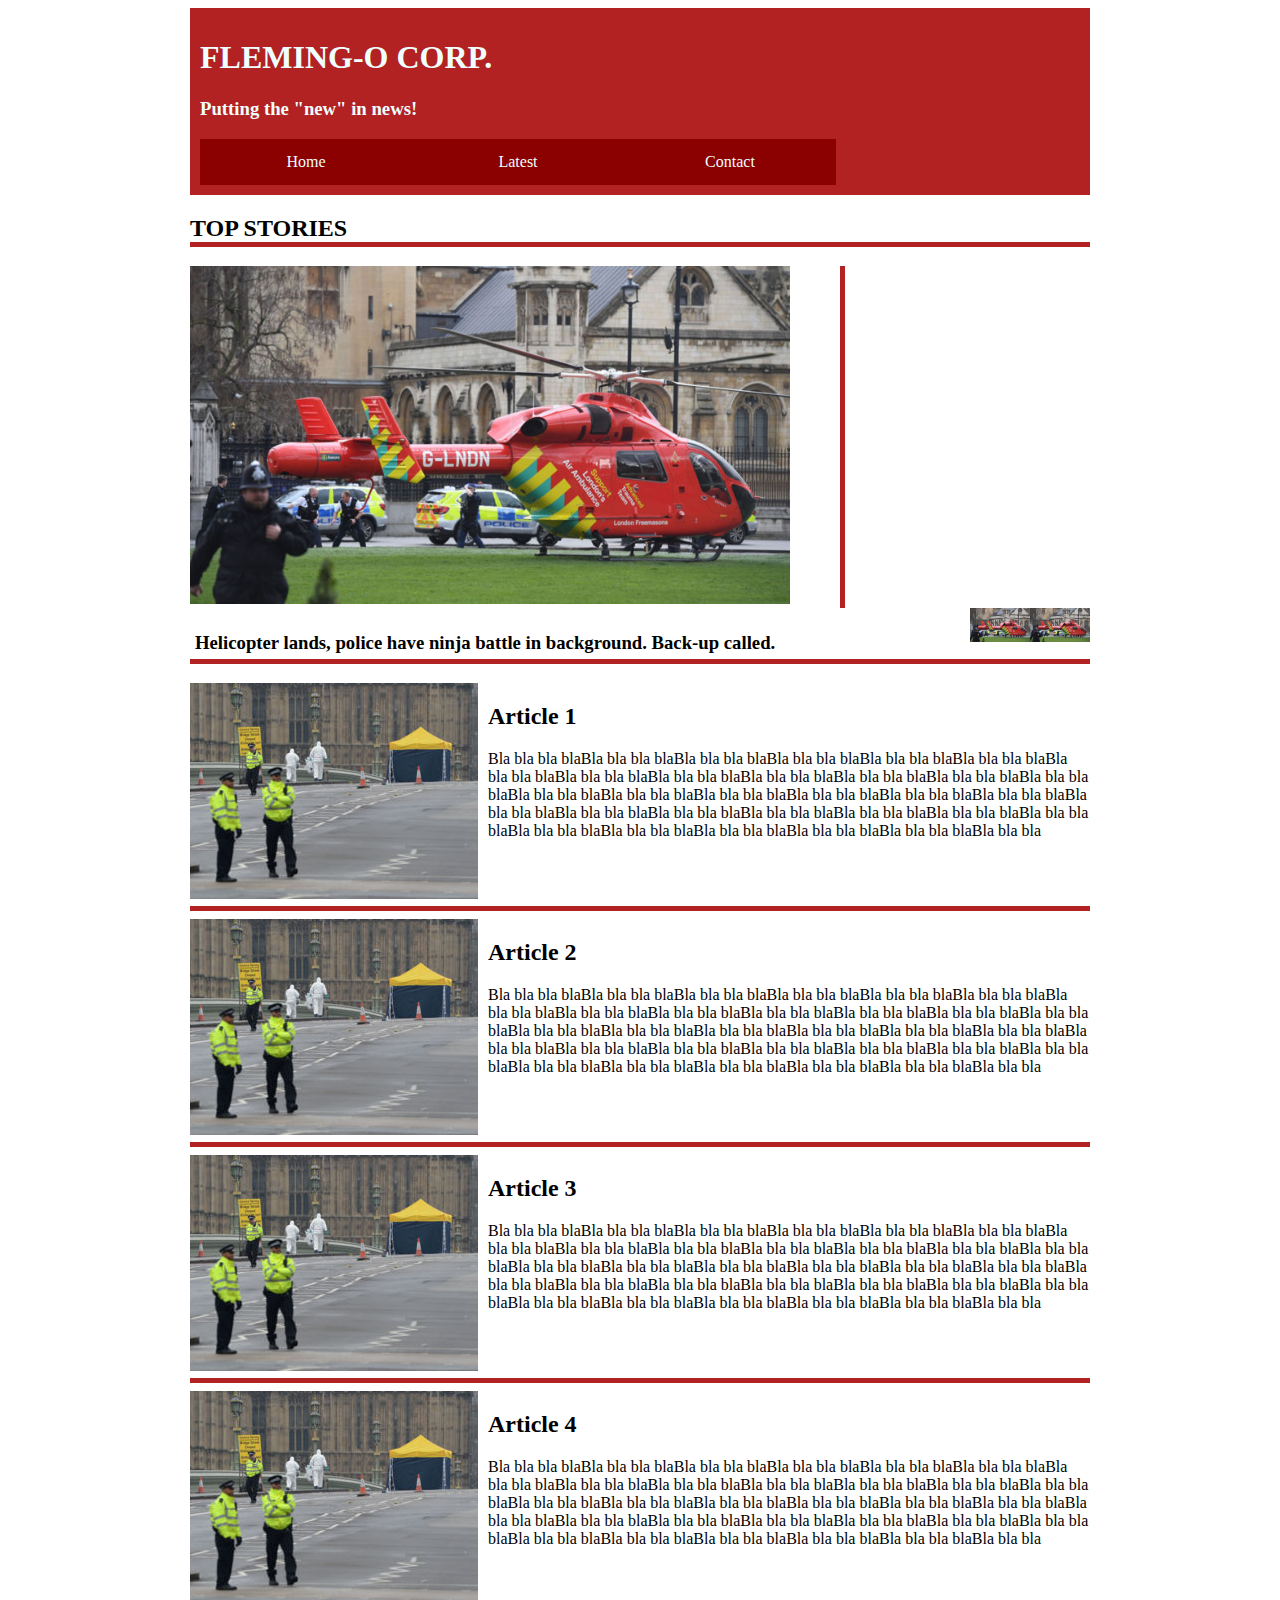
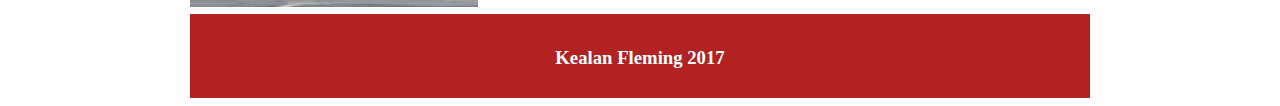
==== index.html @ 0890cada "Add a message here that you added or changed" ====
<!DOCTYPE html>
<html>
    <head>
    <meta http-equiv="Content-Type" content="text/html; charset+utf-8">
        <title> FLEMING-O CORP </title>
        <link href="css/styles.css" rel="stylesheet" type="text/css" />
    </head>
    
    <div id="container">
    <body>
            
        <header>
        
        <h1 id="corp">FLEMING-O CORP.</h1>
        <H3>Putting the "new" in news!</H3>
        
        <nav>  
                <a href="homepage.html" id=navbar1>Home</a>
                <a href="Latest.html" id=navbar2>Latest</a>
                <a href="Contact.html" id=navbar3>Contact</a>
        </nav>
        
        </header>
        
        <h2 id="stories">TOP STORIES</h2>
        
        <div id="featured">
            <a>
            <img src="img/helicopter.jpeg" alt="Test Pic" style="width:600px"; id="Heli">
            </a>
        </div>
        <div id="featured2">
            <a>
            <img src="img/helicopter.jpeg" alt="Test Pic" style=float:right;width:60px; id="Heli">
            </a>
               <a>
            <img src="img/helicopter.jpeg" alt="Test Pic" style=float:right;width:60px; id="Heli">
            </a>
        </div>
        
        <H3 id="title">Helicopter lands, police have ninja battle in background. Back-up called.</H3>
        
        <div id="article1">
        <img src="img/twopolice.jpeg" alt="pigs" style=float:left;heigth:120px; id="pigs">
        <h2>Article 1</h2>
        <p>Bla bla bla blaBla bla bla blaBla bla bla blaBla bla bla blaBla bla bla blaBla bla bla blaBla bla bla blaBla bla bla blaBla bla bla blaBla bla bla blaBla bla bla blaBla bla bla blaBla bla bla blaBla bla bla blaBla bla bla blaBla bla bla blaBla bla bla blaBla bla bla blaBla bla bla blaBla bla bla blaBla bla bla blaBla bla bla blaBla bla bla blaBla bla bla blaBla bla bla blaBla bla bla blaBla bla bla blaBla bla bla blaBla bla bla blaBla bla bla blaBla bla bla blaBla bla bla </p>
        </div>
        <div id="article2">
            <img src="img/twopolice.jpeg" alt="pigs" style=float:left;heigth:120px; id="pigs">
        <h2>Article 2</h2>
        <p>Bla bla bla blaBla bla bla blaBla bla bla blaBla bla bla blaBla bla bla blaBla bla bla blaBla bla bla blaBla bla bla blaBla bla bla blaBla bla bla blaBla bla bla blaBla bla bla blaBla bla bla blaBla bla bla blaBla bla bla blaBla bla bla blaBla bla bla blaBla bla bla blaBla bla bla blaBla bla bla blaBla bla bla blaBla bla bla blaBla bla bla blaBla bla bla blaBla bla bla blaBla bla bla blaBla bla bla blaBla bla bla blaBla bla bla blaBla bla bla blaBla bla bla blaBla bla bla
        </p>
        </div>
        <div id="article3">
            <img src="img/twopolice.jpeg" alt="pigs" style=float:left;heigth:120px; id="pigs">
        <h2>Article 3</h2>
        <p>Bla bla bla blaBla bla bla blaBla bla bla blaBla bla bla blaBla bla bla blaBla bla bla blaBla bla bla blaBla bla bla blaBla bla bla blaBla bla bla blaBla bla bla blaBla bla bla blaBla bla bla blaBla bla bla blaBla bla bla blaBla bla bla blaBla bla bla blaBla bla bla blaBla bla bla blaBla bla bla blaBla bla bla blaBla bla bla blaBla bla bla blaBla bla bla blaBla bla bla blaBla bla bla blaBla bla bla blaBla bla bla blaBla bla bla blaBla bla bla blaBla bla bla blaBla bla bla  </p>
        </div>
        <div id="article4">
            <img src="img/twopolice.jpeg" alt="pigs" style=float:left;heigth:120px; id="pigs">
        <h2>Article 4</h2>
        <p>Bla bla bla blaBla bla bla blaBla bla bla blaBla bla bla blaBla bla bla blaBla bla bla blaBla bla bla blaBla bla bla blaBla bla bla blaBla bla bla blaBla bla bla blaBla bla bla blaBla bla bla blaBla bla bla blaBla bla bla blaBla bla bla blaBla bla bla blaBla bla bla blaBla bla bla blaBla bla bla blaBla bla bla blaBla bla bla blaBla bla bla blaBla bla bla blaBla bla bla blaBla bla bla blaBla bla bla blaBla bla bla blaBla bla bla blaBla bla bla blaBla bla bla blaBla bla bla </p>
        </div>
        
    </body>
    <footer>
        <h3> Kealan Fleming 2017</h3>
    </footer>
    </div>
</html>
---- css/styles.css ----
#container{
    margin-left: auto;
    margin-right: auto;
    max-width: 900px;
    align-content: center;
    background-color: white;
}
html{
    background-image: 
}
header{
    background-color: firebrick;
    color: azure;
    padding: 10px;
}
h3{
    padding-top: 0px;
}
#corp{
    font-family:serif;
}
nav{
    list-style-type: none;
    margin: 0;
    padding: 0;
    overflow: hidden;
}
#navbar1{
    font-family: serif;
    width: 180px;
    float: left;
    display: block;
    color: azure;
    text-align: center;
    padding: 14px 16px;
    text-decoration: none;
    background-color: darkred;
}
#navbar2{
    font-family: serif;
    width: 180px;
    float: left;
    display: block;
    color: azure;
    text-align: center;
    padding: 14px 16px;
    text-decoration: none;
    background-color: darkred;
}
#navbar3{
    font-family: serif;
    width: 180px;
    float: left;
    display: block;
    color: azure;
    text-align: center;
    padding: 14px 16px;
    text-decoration: none;
    background-color: darkred;
}
#navbar1:hover,#navbar2:hover,#navbar3:hover{
    background-color: red;
}
#stories{
    border-bottom: 5px solid firebrick;
}
#title{
    border-bottom: 5px solid firebrick;
    padding: 5px;
}
footer{
    background-color: firebrick;
    color: azure;
    text-align: center;
    padding-top: 10px;
    padding-bottom: 10px;
}
#featured{
    border-right: 5px solid firebrick;
    width: 650px;
}
#article1{
    border-bottom: 5px solid firebrick;
    border-top: 1px solid white;
    padding-bottom: 50px;
}
#article2{
    border-bottom: 5px solid firebrick;
    padding-top: 8px;
    padding-bottom: 50px;
}
#article3{
    border-bottom: 5px solid firebrick;
    padding-top: 8px;
    padding-bottom: 50px;
}
#article4{
    border-bottom: 5px solid firebrick;
    padding-top: 8px;
    padding-bottom: 50px;
}
#pigs{
    padding-right: 10px;
}
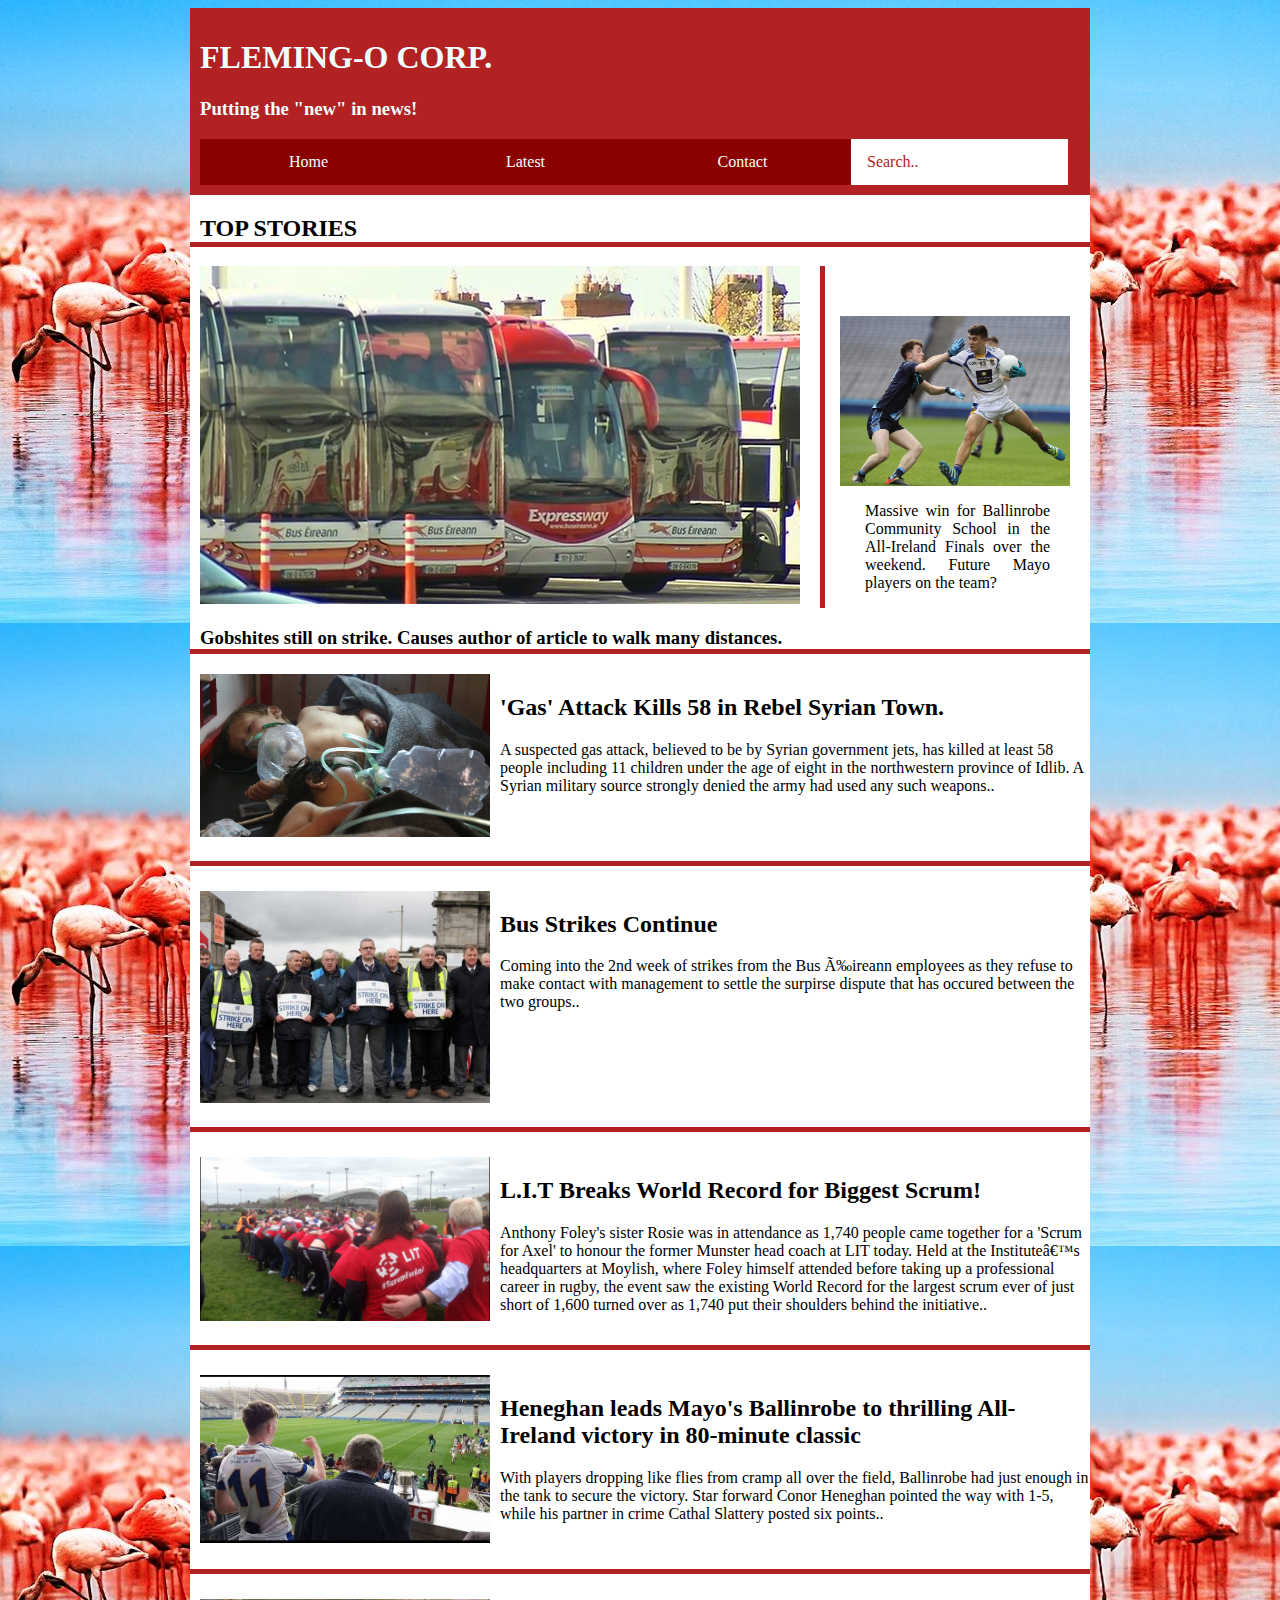
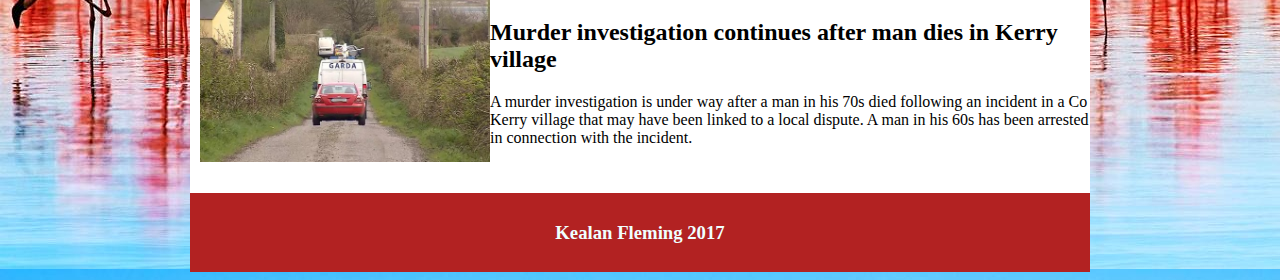
==== commit d622c4d5: "Add a message here that you added or changed" ====
--- a/index.html
+++ b/index.html
@@ -15,53 +15,79 @@
         <H3>Putting the "new" in news!</H3>
         
         <nav>  
-                <a href="homepage.html" id=navbar1>Home</a>
+                <a href="index.html" id=navbar1>Home</a>
                 <a href="Latest.html" id=navbar2>Latest</a>
                 <a href="Contact.html" id=navbar3>Contact</a>
+                <a id="search">Search..</a>
         </nav>
         
         </header>
         
         <h2 id="stories">TOP STORIES</h2>
         
-        <div id="featured">
-            <a>
-            <img src="img/helicopter.jpeg" alt="Test Pic" style="width:600px"; id="Heli">
+        <div class="side">
+            <a href="Article4.html">
+            <img src="img/download%20(1).jpeg" alt="Test Pic" style=float:right;width:230px; id="SmallHeli">
             </a>
+            <p id="shite">
+                Massive win for Ballinrobe Community School in the All-Ireland Finals over the weekend. Future Mayo players on the team?
+            </p>
         </div>
-        <div id="featured2">
-            <a>
-            <img src="img/helicopter.jpeg" alt="Test Pic" style=float:right;width:60px; id="Heli">
-            </a>
-               <a>
-            <img src="img/helicopter.jpeg" alt="Test Pic" style=float:right;width:60px; id="Heli">
+        
+        <div class="main">
+            <a href="Article2.html">
+            <img src="img/buses.jpg" alt="Test Pic" style="width:600px"; id="bus">
             </a>
         </div>
         
-        <H3 id="title">Helicopter lands, police have ninja battle in background. Back-up called.</H3>
+        <H3 id="title">Gobshites still on strike. Causes author of article to walk many distances.</H3>
         
         <div id="article1">
-        <img src="img/twopolice.jpeg" alt="pigs" style=float:left;heigth:120px; id="pigs">
-        <h2>Article 1</h2>
-        <p>Bla bla bla blaBla bla bla blaBla bla bla blaBla bla bla blaBla bla bla blaBla bla bla blaBla bla bla blaBla bla bla blaBla bla bla blaBla bla bla blaBla bla bla blaBla bla bla blaBla bla bla blaBla bla bla blaBla bla bla blaBla bla bla blaBla bla bla blaBla bla bla blaBla bla bla blaBla bla bla blaBla bla bla blaBla bla bla blaBla bla bla blaBla bla bla blaBla bla bla blaBla bla bla blaBla bla bla blaBla bla bla blaBla bla bla blaBla bla bla blaBla bla bla blaBla bla bla </p>
+        <a href="Article1.html">
+            <img src="img/000ddc1d-800.jpg" alt="pigs" style=float:left;width:290px; id="child">
+        </a>
+        <h2>'Gas' Attack Kills 58 in Rebel Syrian Town. </h2>
+        <p>
+        A suspected gas attack, believed to be by Syrian government jets, has killed at least 58 people including 11 children under the age of eight in the northwestern province of Idlib. A Syrian military source strongly denied the army had used any such weapons..   
+        </p>
         </div>
         <div id="article2">
-            <img src="img/twopolice.jpeg" alt="pigs" style=float:left;heigth:120px; id="pigs">
-        <h2>Article 2</h2>
-        <p>Bla bla bla blaBla bla bla blaBla bla bla blaBla bla bla blaBla bla bla blaBla bla bla blaBla bla bla blaBla bla bla blaBla bla bla blaBla bla bla blaBla bla bla blaBla bla bla blaBla bla bla blaBla bla bla blaBla bla bla blaBla bla bla blaBla bla bla blaBla bla bla blaBla bla bla blaBla bla bla blaBla bla bla blaBla bla bla blaBla bla bla blaBla bla bla blaBla bla bla blaBla bla bla blaBla bla bla blaBla bla bla blaBla bla bla blaBla bla bla blaBla bla bla blaBla bla bla
+        <a href="Article2.html">
+            <img src="img/bus-eireann-nbru-strike-390x285.jpg" alt="pigs" style=float:left;width:290px; id="strike">
+        </a>
+        <h2>Bus Strikes Continue</h2>
+        <p>
+            Coming into the 2nd week of strikes from the Bus Éireann employees as they refuse to make contact with management to settle the surpirse dispute that has occured between the two groups.. 
         </p>
         </div>
         <div id="article3">
-            <img src="img/twopolice.jpeg" alt="pigs" style=float:left;heigth:120px; id="pigs">
-        <h2>Article 3</h2>
-        <p>Bla bla bla blaBla bla bla blaBla bla bla blaBla bla bla blaBla bla bla blaBla bla bla blaBla bla bla blaBla bla bla blaBla bla bla blaBla bla bla blaBla bla bla blaBla bla bla blaBla bla bla blaBla bla bla blaBla bla bla blaBla bla bla blaBla bla bla blaBla bla bla blaBla bla bla blaBla bla bla blaBla bla bla blaBla bla bla blaBla bla bla blaBla bla bla blaBla bla bla blaBla bla bla blaBla bla bla blaBla bla bla blaBla bla bla blaBla bla bla blaBla bla bla blaBla bla bla  </p>
+        <a href="Article3.html">
+            <img src="img/Axel.png" alt="pigs" style=float:left;width:290px; id="axel">
+        </a>
+        <h2>L.I.T Breaks World Record for Biggest Scrum!</h2>
+        <p>
+            Anthony Foley's sister Rosie was in attendance as 1,740 people came together for a 'Scrum for Axel' to honour the former Munster head coach at LIT today. Held at the Institute’s headquarters at Moylish, where Foley himself attended before taking up a professional career in rugby, the event saw the existing World Record for the largest scrum ever of just  short of 1,600 turned over as 1,740 put their shoulders behind the initiative.. 
+        </p>
         </div>
         <div id="article4">
-            <img src="img/twopolice.jpeg" alt="pigs" style=float:left;heigth:120px; id="pigs">
-        <h2>Article 4</h2>
-        <p>Bla bla bla blaBla bla bla blaBla bla bla blaBla bla bla blaBla bla bla blaBla bla bla blaBla bla bla blaBla bla bla blaBla bla bla blaBla bla bla blaBla bla bla blaBla bla bla blaBla bla bla blaBla bla bla blaBla bla bla blaBla bla bla blaBla bla bla blaBla bla bla blaBla bla bla blaBla bla bla blaBla bla bla blaBla bla bla blaBla bla bla blaBla bla bla blaBla bla bla blaBla bla bla blaBla bla bla blaBla bla bla blaBla bla bla blaBla bla bla blaBla bla bla blaBla bla bla </p>
+        <a href="Article4.html">
+            <img src="img/17634808_1261243043931690_6933400085339852994_n.jpg" alt="pigs" style=float:left;width:290px; id="heli">
+        </a>
+        <h2>Heneghan leads Mayo's Ballinrobe to thrilling All-Ireland victory in 80-minute classic</h2>
+        <p>
+            With players dropping like flies from cramp all over the field, Ballinrobe had just enough in the tank to secure the victory. Star forward Conor Heneghan pointed the way with 1-5, while his partner in crime Cathal Slattery posted six points..
+        </p>
         </div>
-        
+        <div id="article5">
+        <a href="Article5.html">
+            <img src="img/000ddd6d-614.jpg" style=float:left;width:290px; id="gardai"> 
+        </a>
+        <h2>Murder investigation continues after man dies in Kerry village</h2>
+        <p>
+        A murder investigation is under way after a man in his 70s died following an incident in a Co Kerry village that may have been linked to a local dispute.
+        A man in his 60s has been arrested in connection with the incident.    
+        </p>
+        </div>
     </body>
     <footer>
         <h3> Kealan Fleming 2017</h3>
--- a/css/styles.css
+++ b/css/styles.css
@@ -1,3 +1,7 @@
+body{
+    background-image:url(../img/Africa-Kenya-Lake-Nakuru-Flamingo-Flock-LT-Header.jpg);
+    background-repeat: repeat;
+}
 #container{
     margin-left: auto;
     margin-right: auto;
@@ -5,9 +9,6 @@
     align-content: center;
     background-color: white;
 }
-html{
-    background-image: 
-}
 header{
     background-color: firebrick;
     color: azure;
@@ -15,6 +16,9 @@
 }
 h3{
     padding-top: 0px;
+}
+h2{
+    padding-left: 10px;
 }
 #corp{
     font-family:serif;
@@ -25,9 +29,10 @@
     padding: 0;
     overflow: hidden;
 }
-#navbar1{
+#navbar1, #navbar2, #navbar3
+{
     font-family: serif;
-    width: 180px;
+    width: 185px;
     float: left;
     display: block;
     color: azure;
@@ -36,37 +41,159 @@
     text-decoration: none;
     background-color: darkred;
 }
-#navbar2{
+#search
+{
     font-family: serif;
-    width: 180px;
+    width: 185px;
     float: left;
     display: block;
-    color: azure;
-    text-align: center;
+    color: firebrick;
+    text-align: left;
     padding: 14px 16px;
     text-decoration: none;
-    background-color: darkred;
-}
-#navbar3{
-    font-family: serif;
-    width: 180px;
-    float: left;
-    display: block;
-    color: azure;
-    text-align: center;
-    padding: 14px 16px;
-    text-decoration: none;
-    background-color: darkred;
+    background-color: white;
 }
 #navbar1:hover,#navbar2:hover,#navbar3:hover{
     background-color: red;
 }
+#SmallHeli{
+    padding-right: 20px;
+    padding-top: 50px;
+}
+#shite{
+    float: right;
+    padding-right: 40px;
+    text-align: justify;
+    font: bold;
+}
 #stories{
     border-bottom: 5px solid firebrick;
 }
+#bus{
+    padding-left: 10px;
+}
+#bus:hover, #SmallHeli:hover, 
+#child:hover, #strike:hover,
+#axel:hover, #heli:hover,
+#gardai:hover{
+    opacity: 0.8;
+}
 #title{
     border-bottom: 5px solid firebrick;
-    padding: 5px;
+    padding-left: 10px;
+}
+.main{
+    border-right: 5px solid firebrick;
+    width: 70%;
+}
+.side{
+    width: 25%;
+    float: right;
+}
+#child, #strike, #axel, #heli, #bcs{
+    padding-left: 10px;
+    padding-right: 10px;
+}  
+#article1{
+    border-bottom: 5px solid firebrick;
+    border-top: 1px solid white;
+    padding-bottom: 50px;
+}
+#article10{
+    border-bottom: 5px solid firebrick;
+    border-top: 1px solid white;
+    padding-bottom: 50px;
+    padding-top: 20px;
+}
+#sick, #bed{ 
+    border-bottom: 5px solid firebrick; 
+    border-top:  5px solid firebrick;
+    width: 600px;
+    padding-top: 20px;
+    padding-bottom: 20px;
+    padding-left: 150px;
+    padding-right: 150px;
+}
+#Syria{
+    padding-left: 20px
+}
+#sp, #bp, #lp, #fp, #gp{
+    font: sans-serif;
+    font-size: 1.2em;
+    padding-left: 20px;
+    padding-right: 20px;
+}
+#article2{
+    border-bottom: 5px solid firebrick;
+    padding-top: 25px;
+    padding-bottom: 100px;
+}
+#wrc{
+    padding-left: 20px;
+}
+#doggo, #men{ 
+    border-bottom: 5px solid firebrick; 
+    border-top:  5px solid firebrick;
+    width: 600px;
+    padding-top: 20px;
+    padding-bottom: 20px;
+    padding-left: 150px;
+    padding-right: 150px;
+}
+#article3{
+    border-bottom: 5px solid firebrick;
+    padding-top: 25px;
+    padding-bottom: 15px;
+}
+#lit{
+    padding-left: 20px;
+}
+#gwr{
+    border-bottom: 5px solid firebrick; 
+    border-top:  5px solid firebrick;
+    width: 600px;
+    padding-top: 20px;
+    padding-bottom: 20px;
+    padding-left: 150px;
+    padding-right: 150px;
+}
+#vid{
+    border-bottom: 5px solid firebrick; 
+    border-top:  5px solid firebrick;
+    padding-left: 210px;
+    padding-right: 210px;
+    padding-top: 20px;
+    padding-bottom: 20px;
+}
+#article4{
+    border-bottom: 5px solid firebrick;
+    padding-top: 25px;
+    padding-bottom: 30px;
+}
+#slap, #tommy{ 
+    border-bottom: 5px solid firebrick; 
+    border-top:  5px solid firebrick;
+    width: 600px;
+    padding-top: 20px;
+    padding-bottom: 20px;
+    padding-left: 150px;
+    padding-right: 150px;
+}
+#article5{
+    padding-top: 25px;
+    padding-bottom: 30px;
+}
+#gardai, #murder{
+    padding-left: 10px;
+}
+#acc, #car{
+    border-bottom: 5px solid firebrick; 
+    border-top:  5px solid firebrick;
+    width: 600px;
+    padding-top: 20px;
+    padding-bottom: 20px;
+    padding-left: 150px;
+    padding-right: 150px;
 }
 footer{
     background-color: firebrick;
@@ -75,32 +202,10 @@
     padding-top: 10px;
     padding-bottom: 10px;
 }
-#featured{
-    border-right: 5px solid firebrick;
-    width: 650px;
-}
-#article1{
-    border-bottom: 5px solid firebrick;
-    border-top: 1px solid white;
-    padding-bottom: 50px;
-}
-#article2{
-    border-bottom: 5px solid firebrick;
-    padding-top: 8px;
-    padding-bottom: 50px;
-}
-#article3{
-    border-bottom: 5px solid firebrick;
-    padding-top: 8px;
-    padding-bottom: 50px;
-}
-#article4{
-    border-bottom: 5px solid firebrick;
-    padding-top: 8px;
-    padding-bottom: 50px;
-}
-#pigs{
-    padding-right: 10px;
-}
-
-
+
+
+
+
+
+
+
